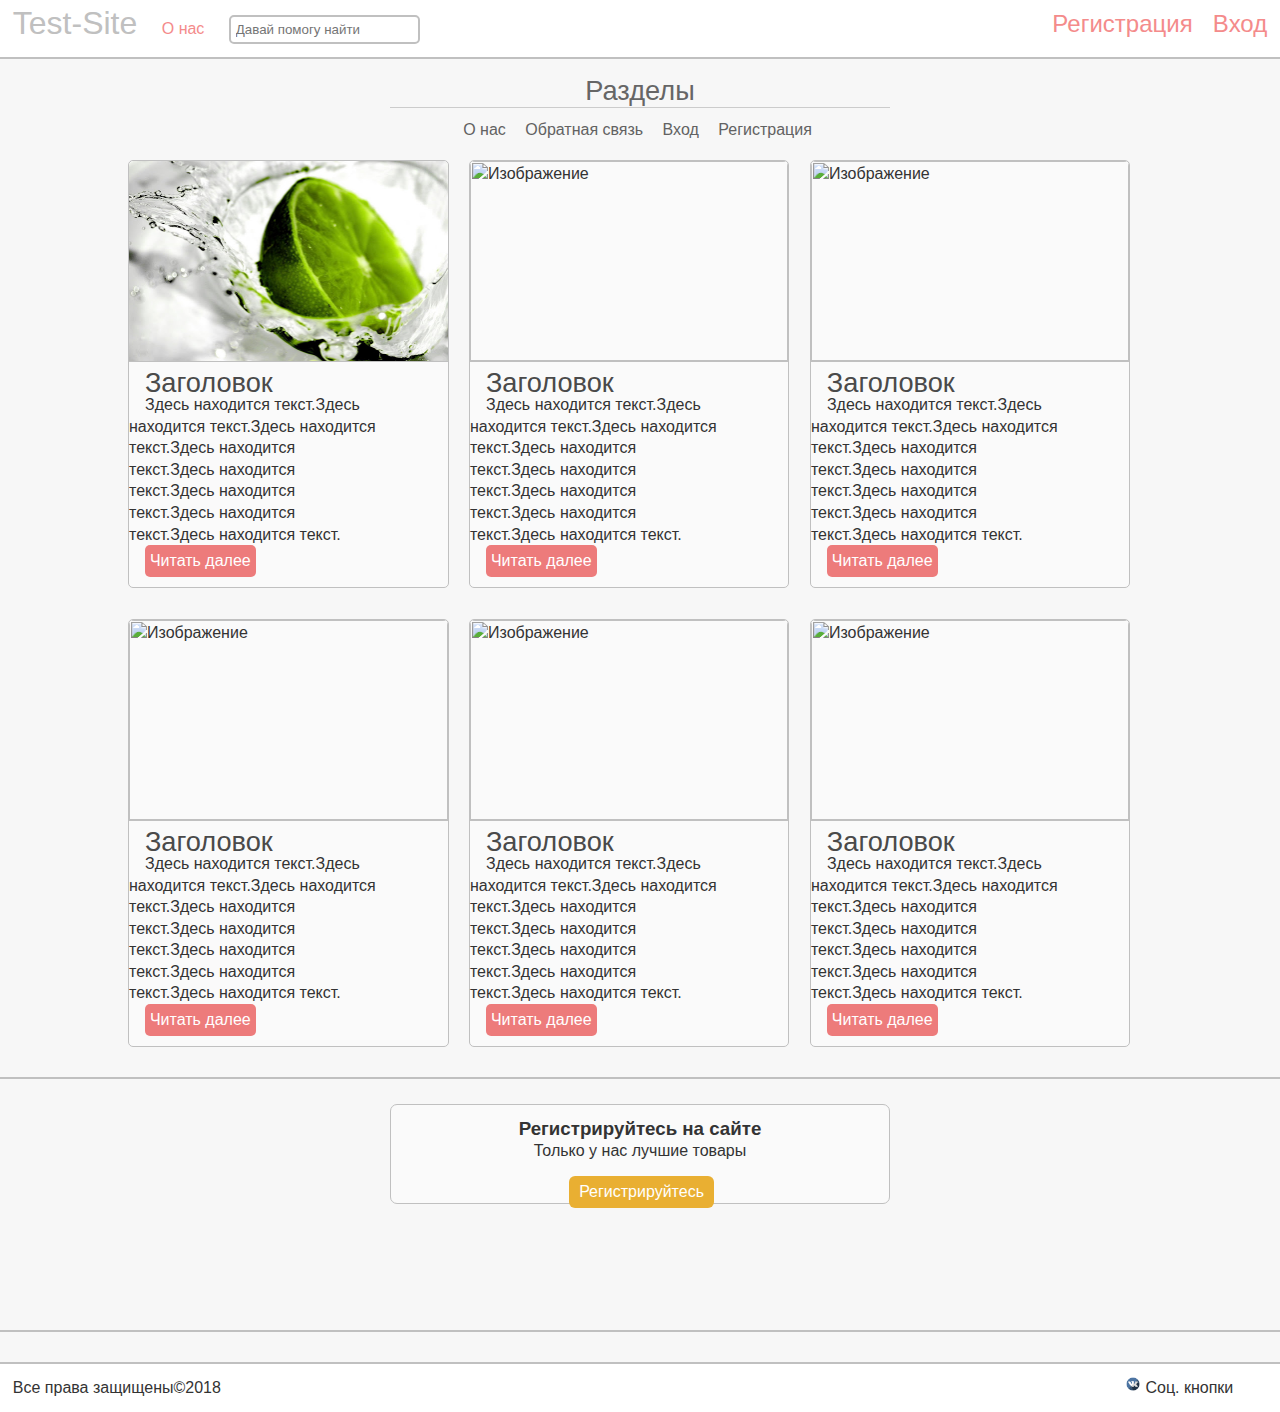
==== index.html @ 250348e6 "Initial commit" ====
<!DOCTUPY html>
<html>
<head>
	<meta http-equiv="Content-Tupe" content="text/html" charset="utf-8" />
	<meta name="keywords" content="test, site, website" />
	<meta name="description" content="Этот сайт является пробнымсайтом" />
	<link rel="stylesheet" type="text/css" href="css/style.css" />
	<link rel="shortcut icon" type="image/x-icon" href="img/favicon.ico" />
	<title>Тестовый сайт</title>	
</head>
<body>
<div id="page-wrap">	
<header>
<a href="index.html" title="На главную" id="logo">Test-Site<a/>
<span class="contact"><a href="about.html" title="Информация о нас">О нас</a></span>
<input tupe="text" class="field" placeholder="Давай помогу найти" />
<span class="right"><span class="contact"><a href="reg.html" title="Зарегистрироваться">Регистрация</a></span><span class="contact"><a href="auth.html" title="Войти">Bход</a></span></span>
</header>
<div class="clear"><br /></div>
<center>
	<div id="menu">Разделы<hr /></div>
	<div id="menuHrefs">
		<a href="about.html">О нас</a>
		<a href="feedback.html">Обратная связь</a>
		<a href="auth.html">Вход</a>
		<a href="reg.html">Регистрация</a>				
	</div>
			
</center>
<div id="wrapper">
	<div id="articles">
		<article>
			<img src="img/a.jpg" alt="Изображение" title="Изображение" />
			<h2>Заголовок</h2>
			<p>Здесь находится текст.Здесь находится текст.Здесь находится текст.Здесь находится текст.Здесь находится текст.Здесь находится текст.Здесь находится текст.Здесь находится текст.</p>
			<a href="article.html" title="Посмотреть статью.">Читать далее</a>
		</article>
		<article>
			<img src="img/b.img" alt="Изображение" title="Изображение" />
			<h2>Заголовок</h2>
			<p>Здесь находится текст.Здесь находится текст.Здесь находится текст.Здесь находится текст.Здесь находится текст.Здесь находится текст.Здесь находится текст.Здесь находится текст.</p>
			<a href="article.html" title="Посмотреть статью.">Читать далее</a>			
		</article>
		<article>
			<img src="img/c.img" alt="Изображение" title="Изображение" />
			<h2>Заголовок</h2>
			<p>Здесь находится текст.Здесь находится текст.Здесь находится текст.Здесь находится текст.Здесь находится текст.Здесь находится текст.Здесь находится текст.Здесь находится текст.</p>
			<a href="article.html" title="Посмотреть статью.">Читать далее</a>			
		</article>
    </div>
    <div class="clear"><br /></div>
    <div id="articles">
		<article>
			<img src="img/a.img" alt="Изображение" title="Изображение" />
			<h2>Заголовок</h2>
			<p>Здесь находится текст.Здесь находится текст.Здесь находится текст.Здесь находится текст.Здесь находится текст.Здесь находится текст.Здесь находится текст.Здесь находится текст.</p>
			<a href="article.html" title="Посмотреть статью.">Читать далее</a>
		</article>
		<article>
			<img src="img/b.img" alt="Изображение" title="Изображение" />
			<h2>Заголовок</h2>
			<p>Здесь находится текст.Здесь находится текст.Здесь находится текст.Здесь находится текст.Здесь находится текст.Здесь находится текст.Здесь находится текст.Здесь находится текст.</p>
			<a href="article.html" title="Посмотреть статью.">Читать далее</a>			
		</article>
		<article>
			<img src="img/c.img" alt="Изображение" title="Изображение" />
			<h2>Заголовок</h2>
			<p>Здесь находится текст.Здесь находится текст.Здесь находится текст.Здесь находится текст.Здесь находится текст.Здесь находится текст.Здесь находится текст.Здесь находится текст.</p>
			<a href="article.html" title="Посмотреть статью.">Читать далее</a>			
		</article>
    </div>
    <div class="clear"></div>
    <div id="main_soc_block">
    	<center>
    	<div id="main_soc_block_in">
    		<h3>Регистрируйтесь на сайте</h3>
    		<p>Только у нас лучшие товары</p>
    		<a href="reg.html" title="Регистрируйтесь">Регистрируйтесь</a> 
    	</div>
    	</center>    	
    </div>
</div>
</div>	
<footer>
<span class="left">Все права защищены&copy;2018</span>
<span class="right">Соц. кнопки<img src="img/VK.png" alt="Группа ВК" title="Группа ВК"/></span>	
</footer>
</body>
</html>
---- css/style.css ----
@charset "utf-8";
* {
	margin: 0;
	padding: 0;
	outline: none;
}

html {
  height: 100%;
}

body {
	width: 100%;
	height: 100%;
	color: #333;
	background: #f7f7f7;
	font-size: 1em;
	font-family: "Segoe UI", sans-serif;
	line-height: 135%; 
}

a {
	color: #f48b8b;
	text-decoration: none;
	transition: all.6s ease;
	-moz-transition: all.6s ease;
	-webkit-transition: all.6s ease;
	-ms-transition: all.6s ease;
}

a:hover {
	color: #8b9ff5;
	text-decoration: none;
	transition: all.6s ease;
	-moz-transition: all.6s ease;
	-webkit-transition: all.6s ease;
	-ms-transition: all.6s ease;
}

a:active {color: #8ce4a6}

img {
	max-width: 100%;
	height: auto;
	width: auto\9;
}

hr {
	display: block;
	border: 0;
	height: 1px;
	border-top: 1px solid #ccc;
	padding: 0;
}

.right { float: right}
.left {float: left}
.clear {clear: both}

/* Selection block */

::selection {background: #f58b8b; color: #fff}
::-moz-selection {background: #f58b8b; color: #fff}

header, footer {
	width: 98%;
	background-color: #fff;
	float: left;
}

header {
	border-bottom: 2px solid silver;
	padding: 1%; 
}

#logo {
	font-size: 2em;
	font-family: "Segoe UI", sans-serif;
	color: silver;
}

.contact {
	font-size: 1.5em;
	font-family: "Segoe UI", sans-serif;
	margin-left: 20px;	
}

input[tupe=text].field {
	border-radius: 5px;
	border: 2px solid silver;
	padding: 5px;
	margin-left: 20px; 
}

input[tupe=text].field:focus {
	border: 2px solid #f58b8b;
} 

#menu{
	color: #666;
	font-family: "Segoe UI", sans-serif;
	font-size: 1.7em;
}

#menu hr {
	width: 500px;
	max-width: 100%%;
	margin-top: 5px;
	margin-bottom: 10px;
}

#menuHrefs a {
    padding: 5px;
    border-radius: 5px;
    margin-right: 5px;
    color: #626262;
}

#menuHrefs a:hover {
	background-color: #cdcdcd;
}

/* Основные стили для сайта */

#wrapper {
	float: left;
	width: 100%;
	margin-top: 20px; 
}

#wrapper #articles {
	float: left; ;
	width: 80%;
	margin-left: 10%;
}

#wrapper #articles article {
	float: left;
	border: 1px solid silver;
	box-sizing: border-box;
	border-radius: 5px;
	background-color: #fafafa;
	min-height: 400px; 
}

@media (min-width: 900px){
#wrapper #articles article {
	width: 31.3%;
	margin-right: 2%;
	margin-bottom: 10px;  
}}

@media (max-width: 899px) and (min-width: 700px) {
#wrapper #articles article {
	width: 80%;
	margin-left: 10%; 
}}

@media (max-width: 699px){
#wrapper #articles article {
	width: 100%;
	margin-bottom: 10px; 
}}

#wrapper #articles article img {
	width: 100%;
	height: 200px;
	border-radius: 5px 5px 0px 0px;
	border-bottom: 1px solid silver;
	margin-bottom: 10px; 
}

#wrapper #articles article h2 {
	width: 90%;
	margin-left: 5%;
	font-weight: normal;
	font-size: 1.7em;
	color: #4a4a4a;
}

#wrapper #articles article p {
	width: 80%;
	margin left: 10%;
	text-indent: 1em;
}

#wrapper #articles article a {
    padding: 5px;
    background-color: #ed7b7b;
    margin-left: 5%;
    border-radius: 5px;
    color: #fff;
    float: left;
    margin-bottom: 10px;
}

#wrapper #articles article a:hover {background-color: #90ed80}

/* Стили для странички о нас */  

#about_us {
	width: 60%;
	float: left;
	background-color: #fafafa;
	border-radius: 5px;
	border: 1px solid silver;
	box-sizing: border-box;
	padding: 1%;
}

#columRight{
	width: 30%;
	float: left;
	margin-left: 5%;
	background-color: #fafafa;
	border-radius: 5px;
	border: 1px solid silver;
	box-sizing: border-box;
	padding: 1%; 
}

/* Стили для формы */

form {
	width: 60%;
	margin-left: 20%;
    float: left;
}

form label {
	float: left;
	width: 100%;
	margin-bottom: 10px; 
}

form input {
	border-radius: 5px;
	border: 2px solid silver;
	padding: 5px;
	float: left;
	clear: both;
	width: 40%;
	margin-bottom: 10px; 
	background-color: #fafafa; 
}

form input:focus, form textarea:focus {
	border: 2px solid #f58b8b;
}

form textarea {
	width: 60%;
	float: left;
	clear: both;
	background-color: #fafafa;
	border: 2px solid;
	border-radius: 5px;
	padding: 10px;
	font-size: 1.7em;  
}

form #send {
	float: left;
	padding: 10px;
	background-color: #f37a7a;
	cursor: pointer;
	border-radius: 5px;
	margin-top: 10px;
	font-size: 2em;
	color: #fff;
}

form #send:hover {
	background-color: #f1f37a;
}

/* Центральный блок сайта */

#main_soc_block {
    width: 100%;
    padding: 2% 0;
    border-bottom: 2px solid silver;
    border-top: 2px solid silver;
    margin: 20px 0;
    float: left;
    background: url('./img/img-17.jpg') repeat-x center;
    height: 200px;  
}

#main_soc_block_in {
	text-align: center;
	padding: 1%; 
	height: 100px;
	background-color: #fafafa;
	border: 1px solid silver;
	box-sizing: border-box;
	border-radius: 7px;
	width: 500px;
	max-width: 98%;
}

#main_soc_block_in a {
	float: left;
	padding: 5px 10px;
	background-color: #e9af32;
	border-radius: 6px;
	color: #fff;
	margin-left: 35%;
	margin-top: 15px;  
}	
/* Стили для футера */

footer {
	border-top: 2px solid silver;
	margin-top: 10px;
	padding: 1%;
	padding-bottom: 2%;
}

footer img {width: 10%; float: left; margin-right: 5px}

#page-wrap:after {
	content: "";
	display: block;
}

footer, #page-wrap:after {height: 10px}

#page-wrap {
	min-height: 94%;
	margin-bottom: -10px;
}
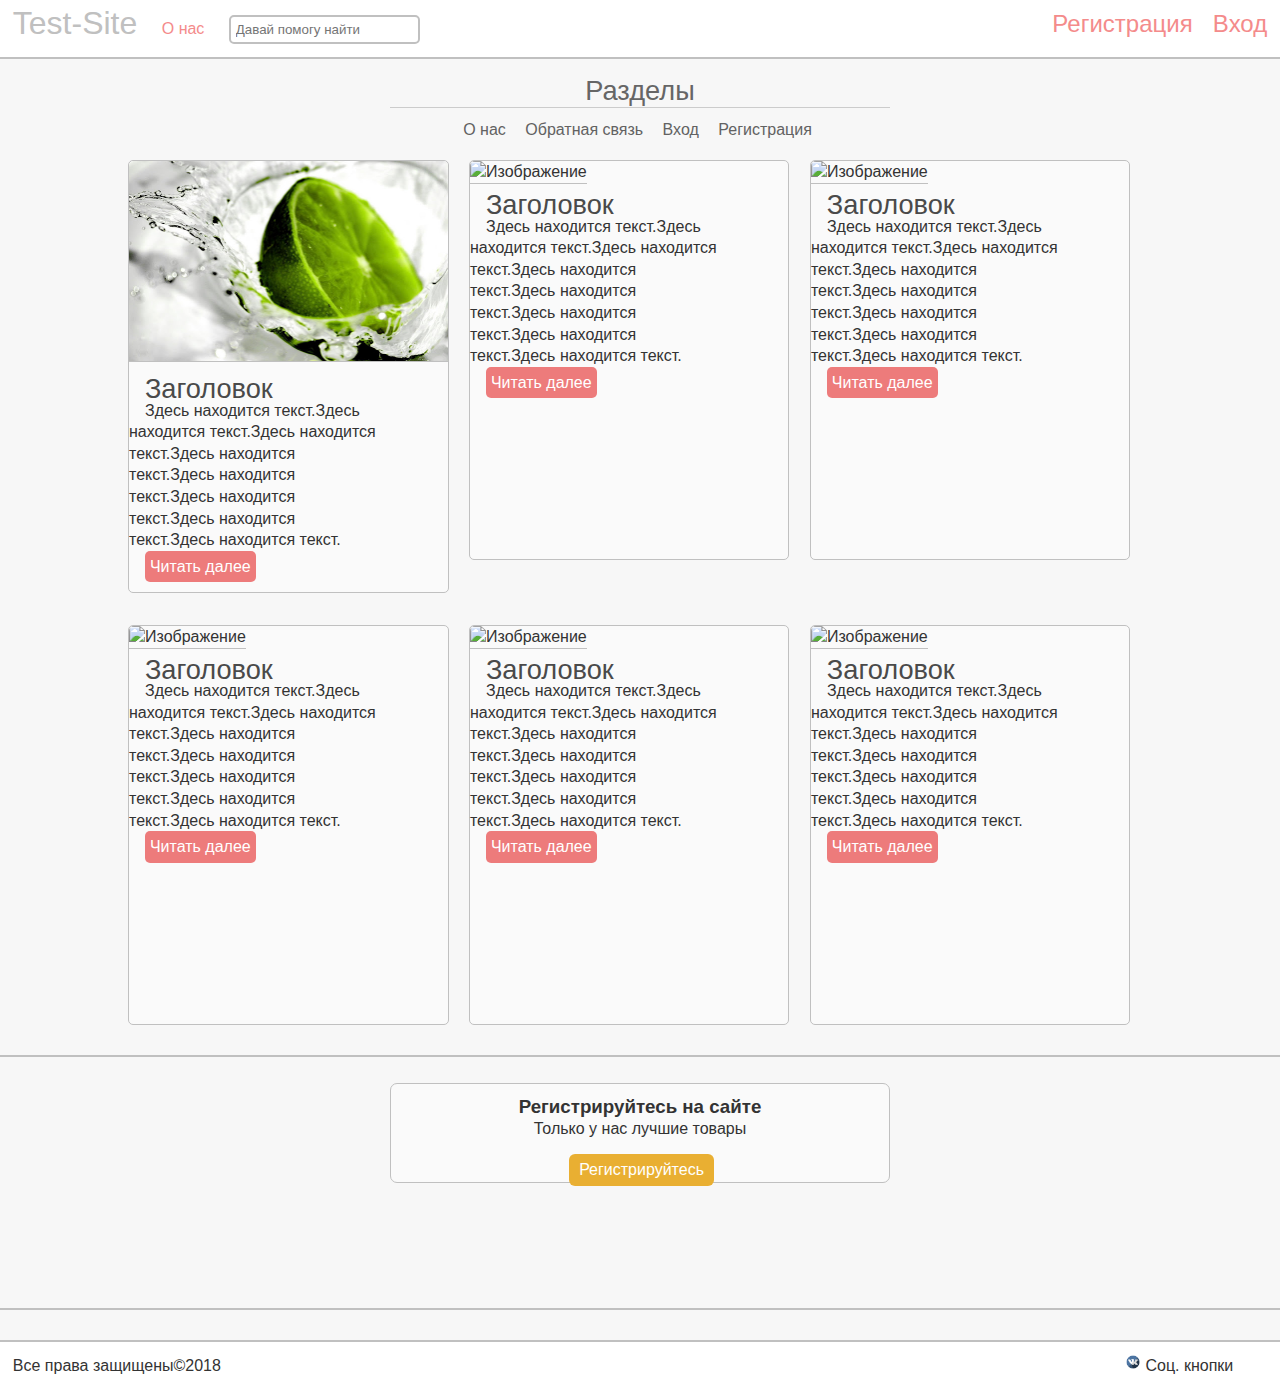
==== commit 07fa29c3: "Fixed doctype typo." ====
--- a/index.html
+++ b/index.html
@@ -1,4 +1,4 @@
-<!DOCTUPY html>
+<!DOCTYPE html>
 <html>
 <head>
 	<meta http-equiv="Content-Tupe" content="text/html" charset="utf-8" />
@@ -86,4 +86,4 @@
 <span class="right">Соц. кнопки<img src="img/VK.png" alt="Группа ВК" title="Группа ВК"/></span>	
 </footer>
 </body>
-</html>+</html>
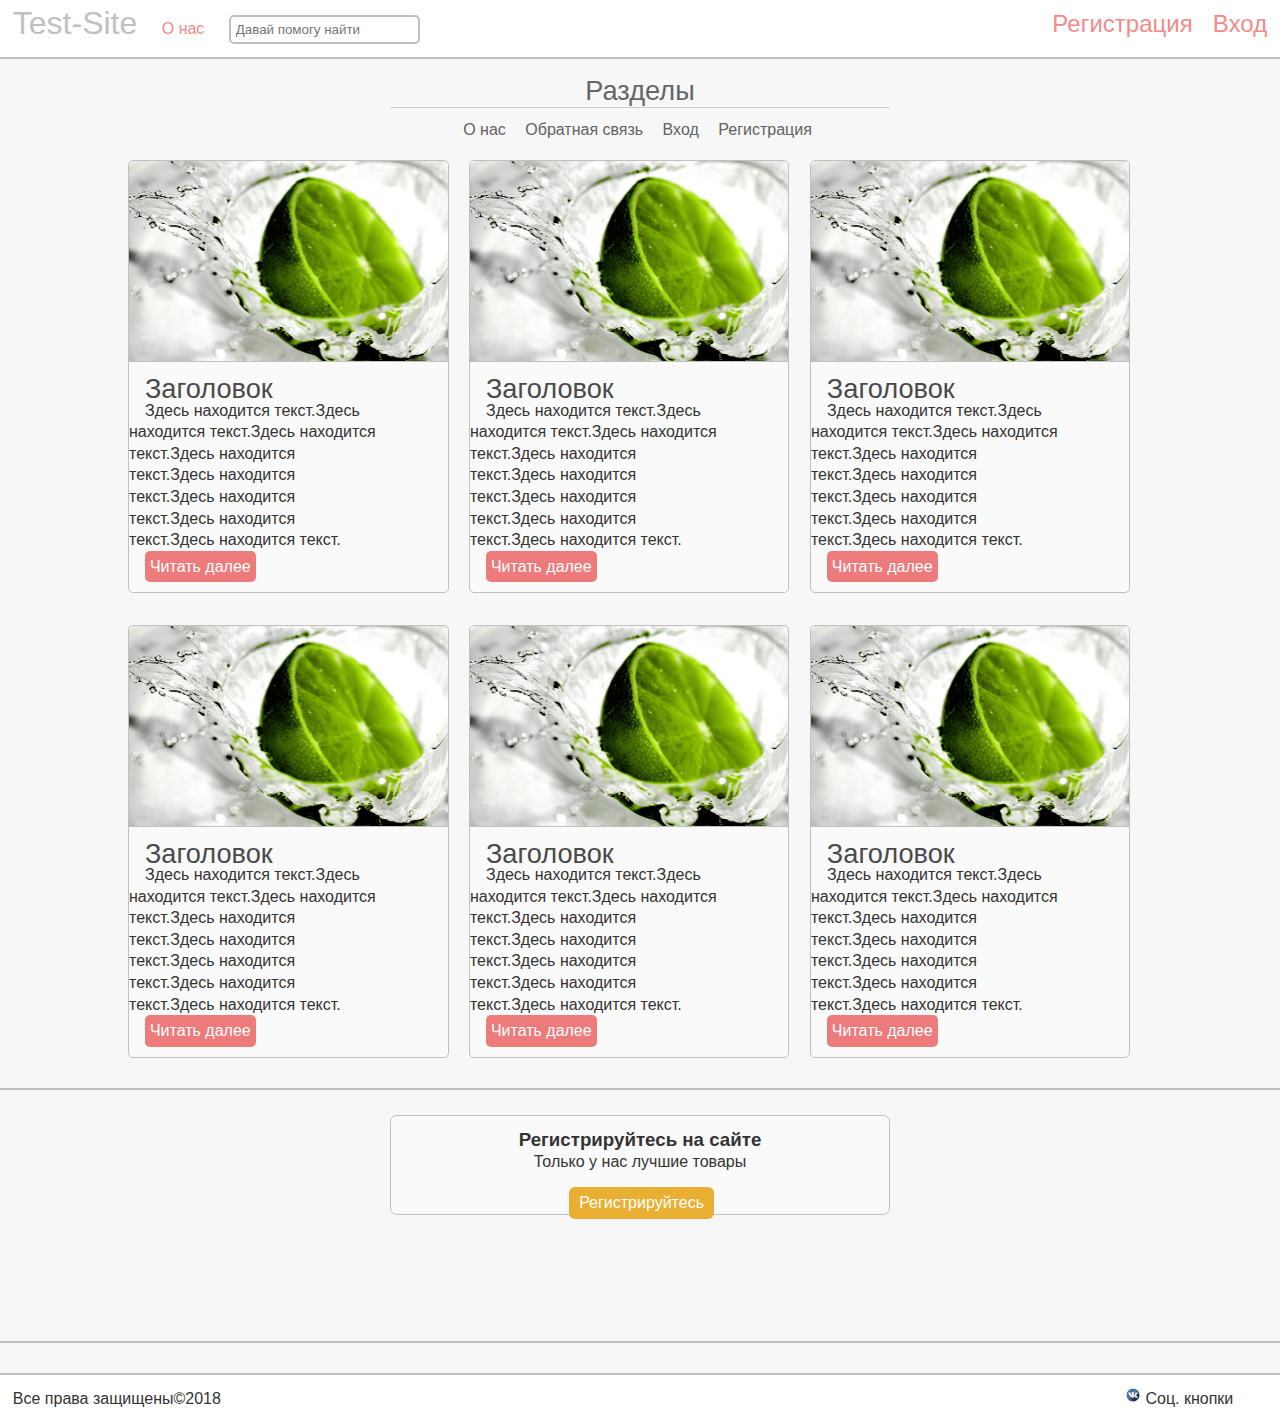
==== commit 3d7d3aa5: "Update index.html" ====
--- a/index.html
+++ b/index.html
@@ -36,13 +36,13 @@
 			<a href="article.html" title="Посмотреть статью.">Читать далее</a>
 		</article>
 		<article>
-			<img src="img/b.img" alt="Изображение" title="Изображение" />
+			<img src="img/b.jpg" alt="Изображение" title="Изображение" />
 			<h2>Заголовок</h2>
 			<p>Здесь находится текст.Здесь находится текст.Здесь находится текст.Здесь находится текст.Здесь находится текст.Здесь находится текст.Здесь находится текст.Здесь находится текст.</p>
 			<a href="article.html" title="Посмотреть статью.">Читать далее</a>			
 		</article>
 		<article>
-			<img src="img/c.img" alt="Изображение" title="Изображение" />
+			<img src="img/c.jpg" alt="Изображение" title="Изображение" />
 			<h2>Заголовок</h2>
 			<p>Здесь находится текст.Здесь находится текст.Здесь находится текст.Здесь находится текст.Здесь находится текст.Здесь находится текст.Здесь находится текст.Здесь находится текст.</p>
 			<a href="article.html" title="Посмотреть статью.">Читать далее</a>			
@@ -51,19 +51,19 @@
     <div class="clear"><br /></div>
     <div id="articles">
 		<article>
-			<img src="img/a.img" alt="Изображение" title="Изображение" />
+			<img src="img/a.jpg" alt="Изображение" title="Изображение" />
 			<h2>Заголовок</h2>
 			<p>Здесь находится текст.Здесь находится текст.Здесь находится текст.Здесь находится текст.Здесь находится текст.Здесь находится текст.Здесь находится текст.Здесь находится текст.</p>
 			<a href="article.html" title="Посмотреть статью.">Читать далее</a>
 		</article>
 		<article>
-			<img src="img/b.img" alt="Изображение" title="Изображение" />
+			<img src="img/b.jpg" alt="Изображение" title="Изображение" />
 			<h2>Заголовок</h2>
 			<p>Здесь находится текст.Здесь находится текст.Здесь находится текст.Здесь находится текст.Здесь находится текст.Здесь находится текст.Здесь находится текст.Здесь находится текст.</p>
 			<a href="article.html" title="Посмотреть статью.">Читать далее</a>			
 		</article>
 		<article>
-			<img src="img/c.img" alt="Изображение" title="Изображение" />
+			<img src="img/c.jpg" alt="Изображение" title="Изображение" />
 			<h2>Заголовок</h2>
 			<p>Здесь находится текст.Здесь находится текст.Здесь находится текст.Здесь находится текст.Здесь находится текст.Здесь находится текст.Здесь находится текст.Здесь находится текст.</p>
 			<a href="article.html" title="Посмотреть статью.">Читать далее</a>			
